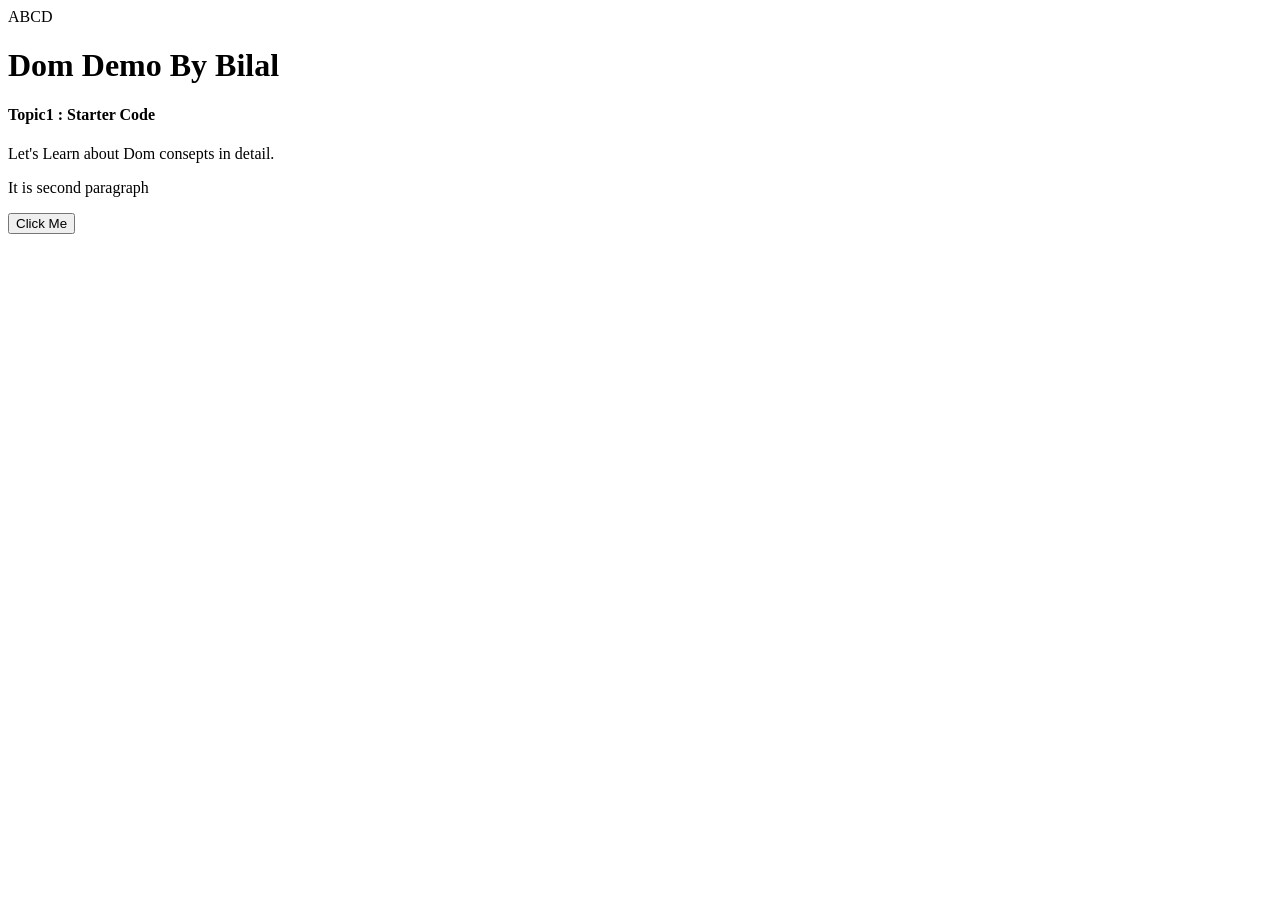
==== domlearning.html @ 4fde1b2d "learning dom manupulation" ====
<!DOCTYPE html>
<html lang="en">
<head>
  <meta charset="UTF-8">
  <meta name="viewport" content="width=device-width, initial-scale=1.0">
  <title>Dom Learning</title>
  <link rel="stylesheet" href="domlearning.css">
</head>
<body>
  <div>ABCD</div>
  <h1 id="heading">Dom Demo By Bilal</h1>
  <h4>Topic1 : Starter Code</h4>
  <p>Let's Learn about Dom consepts in detail.</p>
  <p>It is second paragraph</p>
  <button>Click Me</button>
<script src="domlearning.js"></script>
</body>
</html>
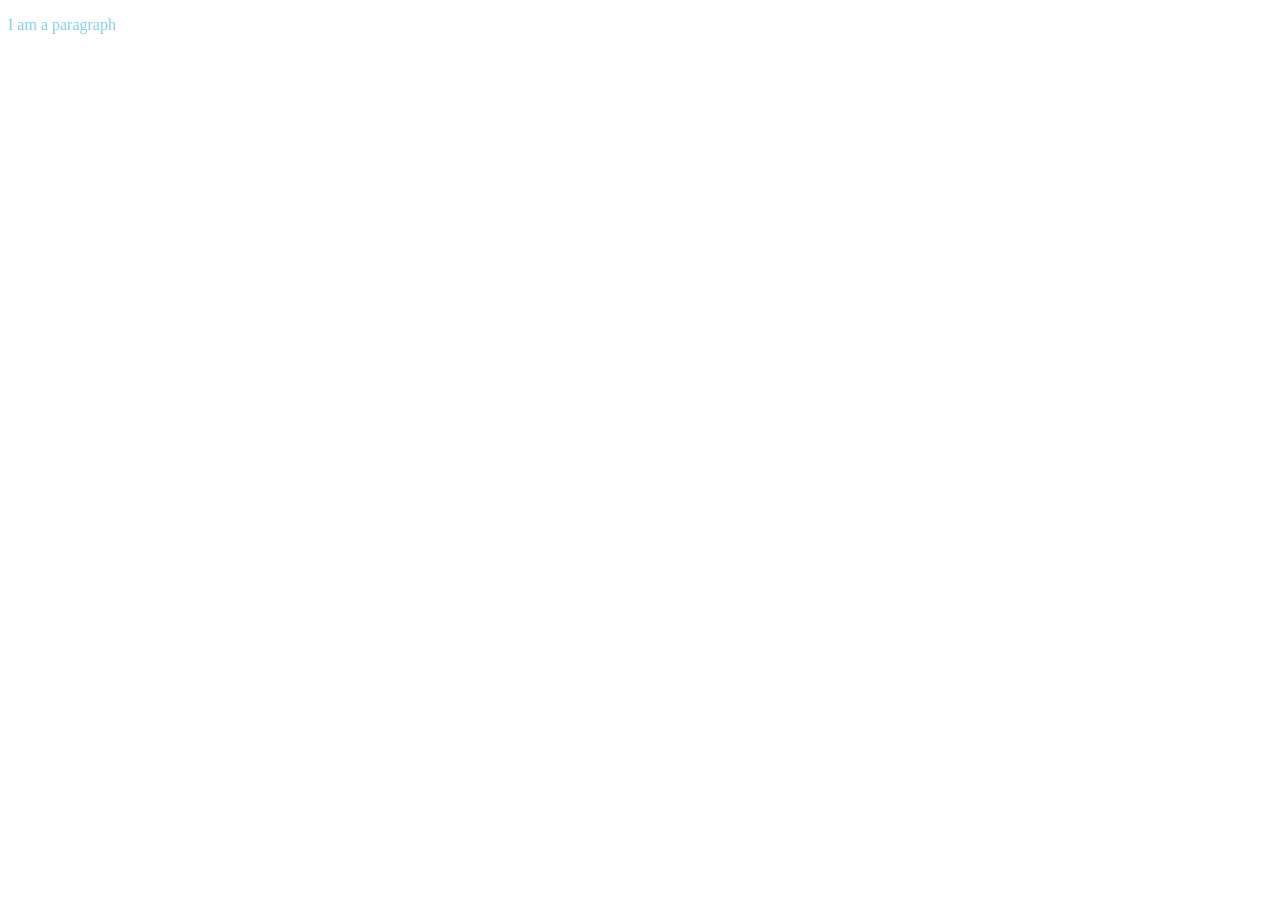
==== commit 4730e166: "i learned very thing in the js" ====
--- a/domlearning.html
+++ b/domlearning.html
@@ -3,16 +3,11 @@
 <head>
   <meta charset="UTF-8">
   <meta name="viewport" content="width=device-width, initial-scale=1.0">
-  <title>Dom Learning</title>
+  <title>Dom Manupulation</title>
   <link rel="stylesheet" href="domlearning.css">
 </head>
 <body>
-  <div>ABCD</div>
-  <h1 id="heading">Dom Demo By Bilal</h1>
-  <h4>Topic1 : Starter Code</h4>
-  <p>Let's Learn about Dom consepts in detail.</p>
-  <p>It is second paragraph</p>
-  <button>Click Me</button>
-<script src="domlearning.js"></script>
+  <p class="content">I am a paragraph</p>
+  <script src="domlearning.js'"></script>
 </body>
 </html>
--- a/domlearning.css
+++ b/domlearning.css
@@ -0,0 +1,6 @@
+.content{
+  color: skyblue;
+}
+.newClass{
+  background-color: green;
+}
